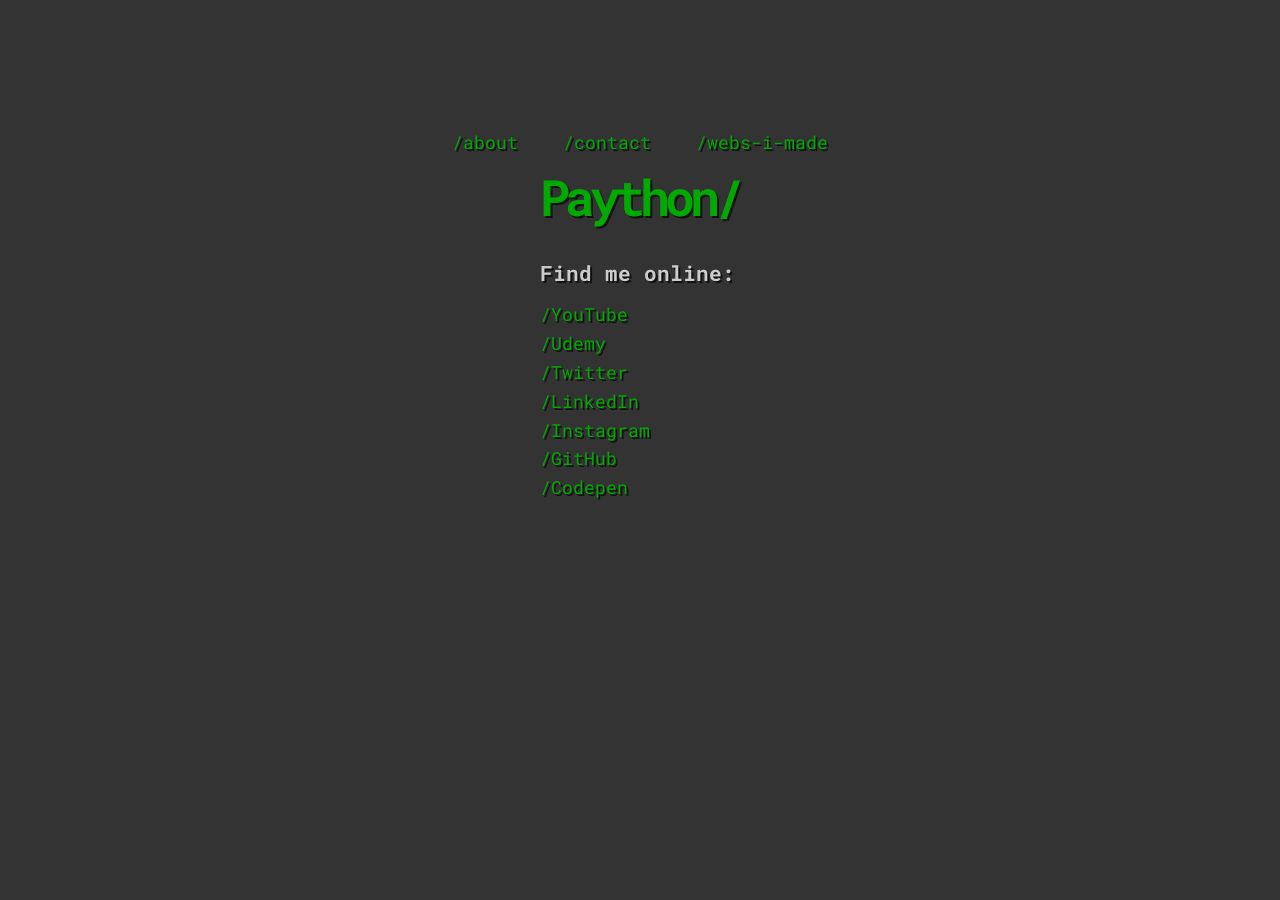
==== index.html @ 44225b53 "Add files via upload" ====
<!DOCTYPE html>
<html lang="en">

<head>
  <meta charset="UTF-8" />
  <meta http-equiv="X-UA-Compatible" content="IE=edge" />
  <meta name="viewport" content="width=device-width, initial-scale=1.0" />
  <link rel="stylesheet" href="css/style.css" />
  <title>Welcome</title>
  <link rel="shortcut icon" href="img/favicon.ico" type="image/x-icon">
</head>

<body>
  <div class="container">
    <nav>
      <ul>
        <li id="about">/about</li>
        <li id="contact">/contact</li>
        <a href="webs-i-made.html">/webs-i-made</a>
      </ul>
    </nav>

    <main>
      <h1><a href="index.html">Paython<span class="cursor">/</span></a></h1>
      <h3>Find me online:</h3>
      <ul>
        <li>
          <a href="https://www.youtube.com/channel/UC29ju8bIPH5as8OGnQzwJyA" target="_blank">/YouTube</a>
        </li>
        <li>
          <a href="https://www.udemy.com/user/brad-traversy/" target="_blank">/Udemy</a>
        </li>
        <li>
          <a href="https://twitter.com/traversymedia" target="_blank">/Twitter</a>
        </li>
        <li>
          <a href="https://www.linkedin.com/in/bradtraversy/" target="_blank">/LinkedIn</a>
        </li>
        <li>
          <a href="https://www.instagram.com/traversymedia/" target="_blank">/Instagram</a>
        </li>
        <li>
          <a href="https://github.com/bradtraversy" target="_blank">/GitHub</a>
        </li>
        <li>
          <a href="https://codepen.io/bradtraversy" target="_blank">/Codepen</a>
        </li>
      </ul>
    </main>
  </div>

  <div class="hidden">
    <div style="background: #111;  padding: 20px;" id="about-content">
      <h2>/about</h2>
      <p>My name is Nik and I have been programming since I was 11 years old.</p>
      <p>
        Some of the languages that I am fluent in include HTML, CSS,
        JavaScript, Batch, C++ and Python
      </p>
    </div>

    <div style=" background: #111;  padding: 20px;" id="contact-content">
      <h2>/contact</h2>
      <p>You can contact me at the email and discord below</p>
      <ul>
        <li>Discord: Death Wiki#2796</li>
        <li>Email: paython2796@gmail.com</li>
      </ul>
    </div>

  <script src="js/winbox.bundle.js"></script>
  <script src="js/main.js"></script>
</body>

</html>
---- css/style.css ----
@import url('https://fonts.googleapis.com/css2?family=Roboto+Mono:wght@300;400;700&display=swap');

* {
  box-sizing: border-box;
  padding: 0;
  margin: 0;
}

:root {
  --text-color: #00aa00;
}

body {
  font-family: 'Roboto Mono', sans-serif;
  background-color: #333;
  color: #ccc;
  font-size: 18px;
  line-height: 1.6;
}

h1 {
  color: var(--text-color);
  font-size: 50px;
  letter-spacing: -5px;
  margin-bottom: 20px;
}

h2 {
  color: var(--text-color);
}

h3 {
  margin-bottom: 10px;
  text-shadow: 2px 2px #111;
}

ul {
  list-style-type: none;
}

a {
  color: var(--text-color);
  text-decoration: none;
  text-shadow: 2px 2px #111;
}

p {
  margin: 20px 0;
}

nav {
  width: 70%;
  text-shadow: 2px 2px #111;
}


nav ul li:hover {
  -webkit-transition: all 0.5s ease;
	transition: all 0.5s ease;
  color:#00ff00;
	text-shadow: 2px 10px #111;
}

nav ul a:hover {
  -webkit-transition: all 0.5s ease;
	transition: all 0.5s ease;
  color:#00ff00;
  text-shadow: 2px 10px #111;
}

a:hover {
  -webkit-transition: all 0.5s ease;
	transition: all 0.5s ease;
  color:#00ff00;
  text-shadow: 2px 10px #111;
}

nav ul {
  display: flex;
  justify-content: space-around;
  align-items: center;
}

.ul2 {
  display: block;
  justify-content: space-around;
  align-items: center;
}

nav ul li {
  color: var(--text-color);
  cursor: pointer;
}

.active {
  color: #00aa00;
  color: #00ff00;
}

.container {
  max-width: 600px;
  margin: auto;
  height: 70vh;
  display: flex;
  flex-direction: column;
  justify-content: center;
  align-items: center;
}

.container2 {
  margin: auto;
  display: block;
  justify-content: center;
  align-items: center;
  flex-direction: column;
}

.wb-body {
  background: #111;
}

.wb-title {
  background-color: #00aa00;
}

.wb-min {
  background-color: #00aa00;
}

.wb-min:hover {
  background-color: #00ea00;
}

.wb-max {
  background-color: #00aa00;
}

.wb-max:hover {
  background-color: #00ea00;
}

.wb-full {
  background-color: #00aa00;
}

.wb-full:hover {
  background-color: #00ea00;
}

.wb-close {
  background-color: #00aa00;
}

.wb-close:hover {
  background-color: #c10000;
}

.hidden {
  display: none;
}

.cursor {
  font-weight: 700;
  animation: 1s blink step-end infinite;
}

@keyframes blink {
  from,
  to {
    color: transparent;
  }

  50% {
    color: var(--text-color);
  }
}
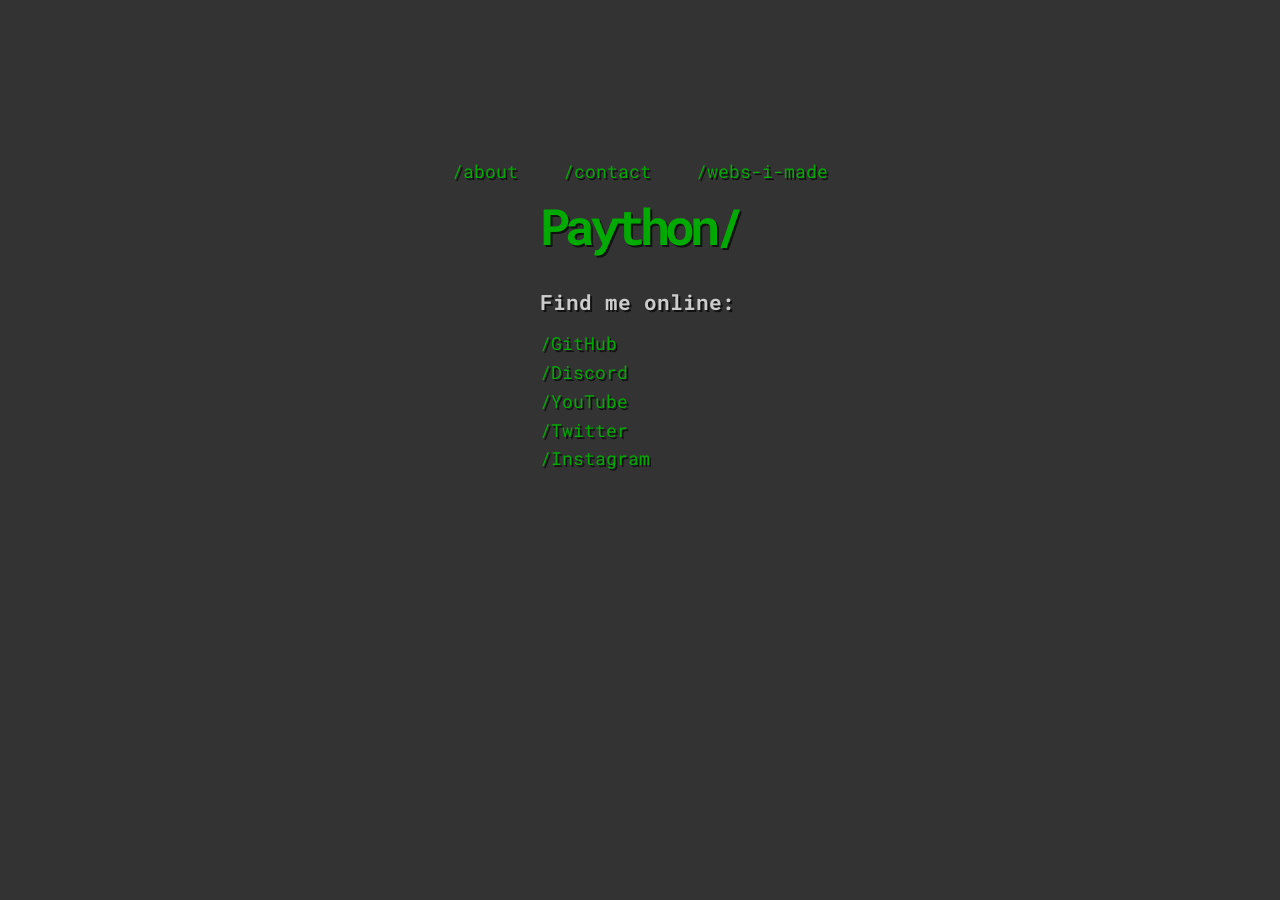
==== commit 651f9914: "Update index.html" ====
--- a/index.html
+++ b/index.html
@@ -16,34 +16,28 @@
       <ul>
         <li id="about">/about</li>
         <li id="contact">/contact</li>
-        <a href="webs-i-made.html">/webs-i-made</a>
+        <a href="webs-i-made">/webs-i-made</a>
       </ul>
     </nav>
 
     <main>
-      <h1><a href="index.html">Paython<span class="cursor">/</span></a></h1>
+      <h1><a href="https://myw0rld.github.io/paython/">Paython<span class="cursor">/</span></a></h1>
       <h3>Find me online:</h3>
       <ul>
         <li>
-          <a href="https://www.youtube.com/channel/UC29ju8bIPH5as8OGnQzwJyA" target="_blank">/YouTube</a>
+          <a href="https://github.com/MyW0rld" target="_blank">/GitHub</a>
         </li>
         <li>
-          <a href="https://www.udemy.com/user/brad-traversy/" target="_blank">/Udemy</a>
+          <a href="https://discord.gg/XU2r8ZCj79" target="_blank">/Discord</a>
         </li>
         <li>
-          <a href="https://twitter.com/traversymedia" target="_blank">/Twitter</a>
+          <a href="#" target="_blank">/YouTube</a>
         </li>
         <li>
-          <a href="https://www.linkedin.com/in/bradtraversy/" target="_blank">/LinkedIn</a>
+          <a href="#" target="_blank">/Twitter</a>
         </li>
         <li>
-          <a href="https://www.instagram.com/traversymedia/" target="_blank">/Instagram</a>
-        </li>
-        <li>
-          <a href="https://github.com/bradtraversy" target="_blank">/GitHub</a>
-        </li>
-        <li>
-          <a href="https://codepen.io/bradtraversy" target="_blank">/Codepen</a>
+          <a href="#" target="_blank">/Instagram</a>
         </li>
       </ul>
     </main>
@@ -71,5 +65,4 @@
   <script src="js/winbox.bundle.js"></script>
   <script src="js/main.js"></script>
 </body>
-
-</html>+</html>
--- a/css/style.css
+++ b/css/style.css
@@ -120,11 +120,9 @@
 }
 
 .wb-title {
-  background-color: #00aa00;
 }
 
 .wb-min {
-  background-color: #00aa00;
 }
 
 .wb-min:hover {
@@ -132,7 +130,6 @@
 }
 
 .wb-max {
-  background-color: #00aa00;
 }
 
 .wb-max:hover {
@@ -140,7 +137,6 @@
 }
 
 .wb-full {
-  background-color: #00aa00;
 }
 
 .wb-full:hover {
@@ -148,7 +144,6 @@
 }
 
 .wb-close {
-  background-color: #00aa00;
 }
 
 .wb-close:hover {
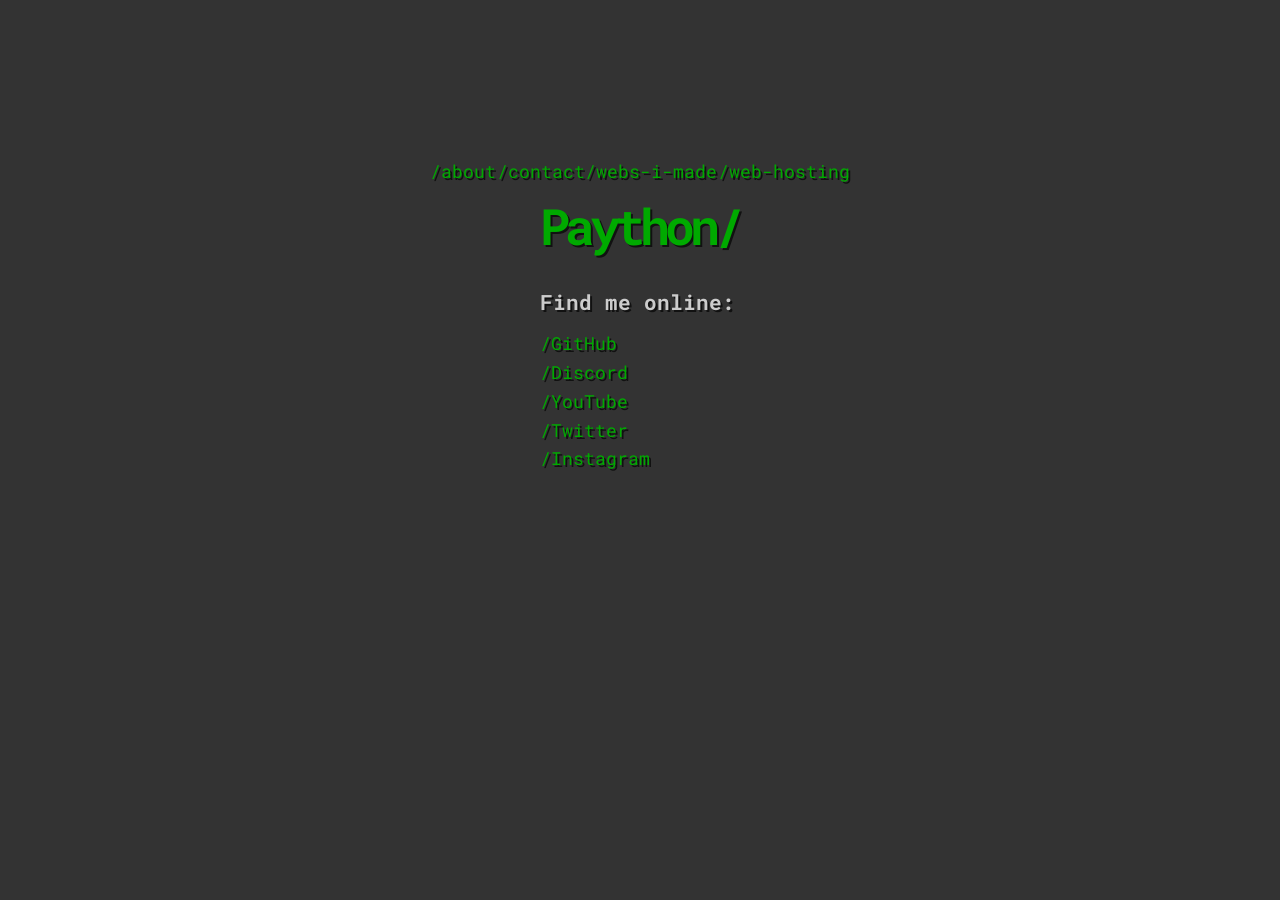
==== commit cad1fe14: "Update index.html" ====
--- a/index.html
+++ b/index.html
@@ -16,7 +16,8 @@
       <ul>
         <li id="about">/about</li>
         <li id="contact">/contact</li>
-        <a href="webs-i-made">/webs-i-made</a>
+        <a href="webs-i-made.html">/webs-i-made</a>
+        <li id="host">/web-hosting</li>
       </ul>
     </nav>
 
@@ -46,20 +47,29 @@
   <div class="hidden">
     <div style="background: #111;  padding: 20px;" id="about-content">
       <h2>/about</h2>
-      <p>My name is Nik and I have been programming since I was 11 years old.</p>
+      <p>My name is Nik and I have been programming since I was 11 years old (now I'm 15 years old (Summary 4 years of coding)).</p>
       <p>
         Some of the languages that I am fluent in include HTML, CSS,
-        JavaScript, Batch, C++ and Python
+        JavaScript, Batch, C++ and Python.
       </p>
     </div>
 
     <div style=" background: #111;  padding: 20px;" id="contact-content">
       <h2>/contact</h2>
-      <p>You can contact me at the email and discord below</p>
+      <p>You can contact me at the email and discord below.</p>
       <ul>
         <li>Discord: Death Wiki#2796</li>
         <li>Email: paython2796@gmail.com</li>
       </ul>
+    </div>
+    
+        <div style=" background: #111;  padding: 20px;" id="host-content">
+      <h2>/web-page-hosting</h2>
+      <p>I can Host your Web-Page for Free - with custom domain.</p>
+      <p>
+        All you should do is just DM me on any social media
+        and send me your Web-Page files (you will have to tell me the domain name you want).
+      </p>
     </div>
 
   <script src="js/winbox.bundle.js"></script>
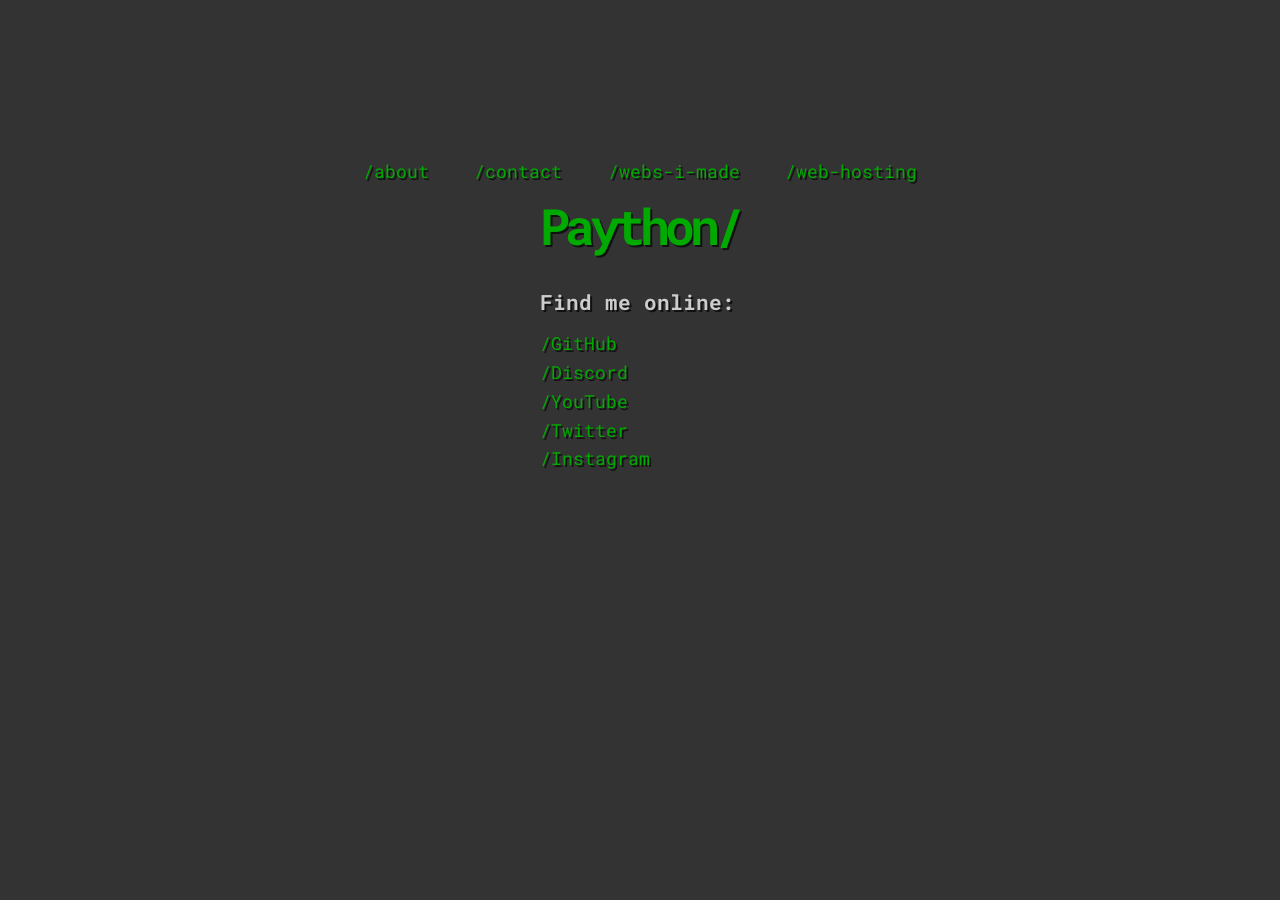
==== commit 121ea368: "Update index.html" ====
--- a/index.html
+++ b/index.html
@@ -16,7 +16,7 @@
       <ul>
         <li id="about">/about</li>
         <li id="contact">/contact</li>
-        <a href="webs-i-made.html">/webs-i-made</a>
+        <a href="webs-i-made">/webs-i-made</a>
         <li id="host">/web-hosting</li>
       </ul>
     </nav>
--- a/css/style.css
+++ b/css/style.css
@@ -49,7 +49,7 @@
 }
 
 nav {
-  width: 70%;
+  width: 100%;
   text-shadow: 2px 2px #111;
 }
 
@@ -93,7 +93,6 @@
 }
 
 .active {
-  color: #00aa00;
   color: #00ff00;
 }
 
@@ -108,11 +107,19 @@
 }
 
 .container2 {
-  margin: auto;
-  display: block;
-  justify-content: center;
-  align-items: center;
+  max-width: 600px;
+  margin: 0 auto auto auto;
+  height: 70vh;
+  display: flex;
   flex-direction: column;
+  align-items: center;
+  justify-content: bottom;
+}
+
+.back {
+  margin: 7.1% 0 1% 35%;
+  display: flex;
+  max-width: max-content;
 }
 
 .wb-body {
@@ -169,3 +176,165 @@
     color: var(--text-color);
   }
 }
+
+
+
+@media (max-width: 1000px){
+h1 {
+  color: var(--text-color);
+  font-size: 50px;
+  letter-spacing: -5px;
+  margin-bottom: 20px;
+}
+
+h3 {
+  margin-bottom: 10px;
+  font-size: 30px;
+}
+
+ul {
+  list-style-type: none;
+  font-size: 16px;
+}
+
+a {
+  color: var(--text-color);
+  text-decoration: none;
+  text-shadow: 2px 2px #111;
+}
+
+p {
+  margin: 20px 0;
+  font-size: 20px;
+}
+
+nav {
+  width: 100%;
+  text-shadow: 2px 2px #111;
+}
+
+
+nav ul li:hover {
+  -webkit-transition: all 0.5s ease;
+	transition: all 0.5s ease;
+  color:#00ff00;
+	text-shadow: 2px 10px #111;
+}
+
+nav ul a:hover {
+  -webkit-transition: all 0.5s ease;
+	transition: all 0.5s ease;
+  color:#00ff00;
+  text-shadow: 2px 10px #111;
+}
+
+a:hover {
+  -webkit-transition: all 0.5s ease;
+	transition: all 0.5s ease;
+  color:#00ff00;
+  text-shadow: 2px 10px #111;
+}
+
+nav ul {
+  display: flex;
+  justify-content: space-around;
+  align-items: center;
+}
+
+.ul2 {
+  display: block;
+  justify-content: space-around;
+  align-items: center;
+}
+
+nav ul li {
+  color: var(--text-color);
+  cursor: pointer;
+}
+
+.active {
+  color: #00ff00;
+}
+
+.container {
+  max-width: 600px;
+  margin: auto;
+  height: 70vh;
+  display: flex;
+  flex-direction: column;
+  justify-content: center;
+  align-items: center;
+}
+
+.container2 {
+  max-width: 600px;
+  margin: auto;
+  height: 70vh;
+  display: flex;
+  flex-direction: column;
+  align-items: center;
+  justify-content: bottom;
+}
+
+.back {
+  margin: 22.5% 0 1% 5%;
+  display: flex;
+  max-width: max-content;
+}
+
+.wb-body {
+  background: #111;
+}
+
+.wb-title {
+  font-size: 20px;
+}
+
+.wb-min {
+}
+
+.wb-min:hover {
+  background-color: #00ea00;
+}
+
+.wb-max {
+}
+
+.wb-max:hover {
+  background-color: #00ea00;
+}
+
+.wb-full {
+}
+
+.wb-full:hover {
+  background-color: #00ea00;
+}
+
+.wb-close {
+}
+
+.wb-close:hover {
+  background-color: #c10000;
+}
+
+.hidden {
+  display: none;
+}
+
+.cursor {
+  font-weight: 700;
+  animation: 1s blink step-end infinite;
+}
+
+@keyframes blink {
+  from,
+  to {
+    color: transparent;
+  }
+
+  50% {
+    color: var(--text-color);
+  }
+}
+}
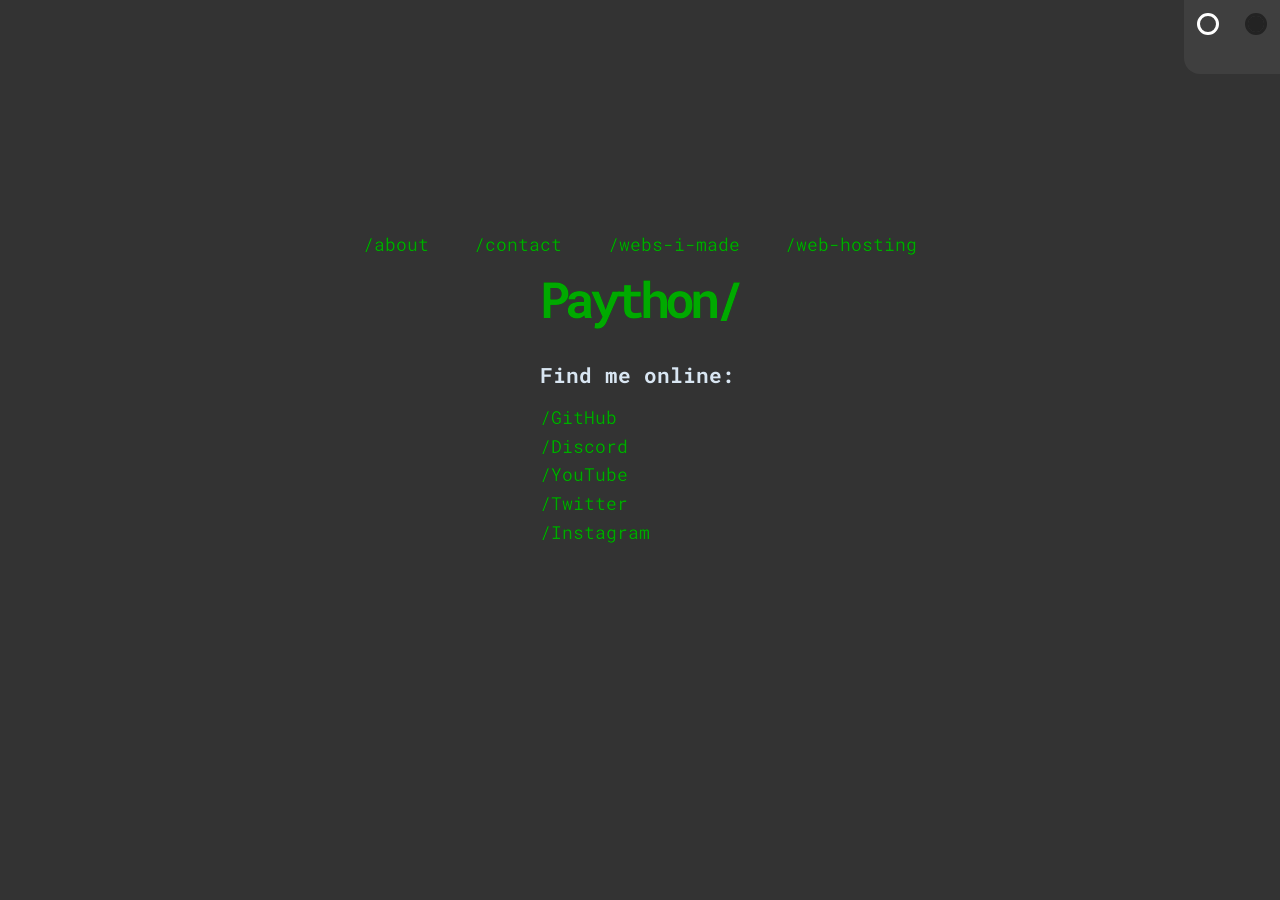
==== commit 129b3bd7: "Update index.html" ====
--- a/index.html
+++ b/index.html
@@ -11,6 +11,18 @@
 </head>
 
 <body>
+  <form class="color-picker" action="">
+    <fieldset>
+      <br><legend class="visually-hidden">Pick a color scheme</legend>
+      <label for="light" class="visually-hidden">Light</label>
+      <input type="radio" id="light" name="theme"></br>
+
+      <br><label for="dark" class="visually-hidden">Dark theme</label>
+      <input type="radio" id="dark" name="theme" checked></br>
+    </fieldset>
+  </form>
+
+
   <div class="container">
     <nav>
       <ul>
@@ -26,7 +38,7 @@
       <h3>Find me online:</h3>
       <ul>
         <li>
-          <a href="https://github.com/MyW0rld" target="_blank">/GitHub</a>
+          <a href="https://github.com/MyW0rld" target="_blank" class="card__title">/GitHub</a>
         </li>
         <li>
           <a href="https://discord.gg/XU2r8ZCj79" target="_blank">/Discord</a>
@@ -45,7 +57,7 @@
   </div>
 
   <div class="hidden">
-    <div style="background: #111;  padding: 20px;" id="about-content">
+    <div style="background: #111;  padding: 20px; color: #fff;" id="about-content">
       <h2>/about</h2>
       <p>My name is Nik and I have been programming since I was 11 years old (now I'm 15 years old (Summary 4 years of coding)).</p>
       <p>
@@ -54,7 +66,7 @@
       </p>
     </div>
 
-    <div style=" background: #111;  padding: 20px;" id="contact-content">
+    <div style=" background: #111;  padding: 20px; color: #fff;" id="contact-content">
       <h2>/contact</h2>
       <p>You can contact me at the email and discord below.</p>
       <ul>
@@ -63,7 +75,7 @@
       </ul>
     </div>
     
-        <div style=" background: #111;  padding: 20px;" id="host-content">
+        <div style=" background: #111;  padding: 20px; color: #fff;" id="host-content">
       <h2>/web-page-hosting</h2>
       <p>I can Host your Web-Page for Free - with custom domain.</p>
       <p>
--- a/css/style.css
+++ b/css/style.css
@@ -12,10 +12,97 @@
 
 body {
   font-family: 'Roboto Mono', sans-serif;
-  background-color: #333;
-  color: #ccc;
+  background: var(--clr-body-bg);
+  color: var(--clr-text);
   font-size: 18px;
   line-height: 1.6;
+  -webkit-transition: all 0.5s ease;
+	transition: all 0.5s ease;
+}
+
+.card {
+  padding: 1rem;
+  background-color: var(--clr-card-bg);
+  border-block-start: 0.5rem solid;
+  border-radius: 0.5rem;
+}
+
+.card > * {
+  margin: 0;
+}
+
+.card > *:not(:last-child) {
+  margin-bottom: 0.75rem;
+}
+
+.visually-hidden {
+  clip: rect(0 0 0 0);
+  clip-path: inset(50%);
+  height: 1px;
+  overflow: hidden;
+  position: absolute;
+  white-space: nowrap;
+  width: 1px;
+  -webkit-transition: all 0.5s ease;
+	transition: all 0.5s ease;
+}
+
+.color-picker > fieldset {
+  border: 0;
+  display: flex;
+  gap: 1rem;
+  width: fit-content;
+  background: var(--color-picker);
+  padding-top: 1rem;
+  border-radius: 0 0 0 1rem;
+  margin: 0 0 0 auto;
+  -webkit-transition: all 0.5s ease;
+	transition: all 0.5s ease;
+}
+
+.color-picker input[type="radio"] {
+  appearance: none;
+  width: 1rem;
+  height: 1rem;
+  outline: 3px solid var(--radio-color, currentColor);
+  outline-offset: 0;
+  border-radius: 50%;
+  -webkit-transition: all 0.5s ease;
+	transition: all 0.5s ease;
+}
+
+.color-picker input[type="radio"]:checked {
+  background-color: var(--radio-color);
+}
+
+.color-picker input[type="radio"]#light {
+  --radio-color: #ffffff;
+}
+
+.color-picker input[type="radio"]#dark {
+  --radio-color: #232323;
+}
+
+:root:has(#dark:checked) {  
+  --clr-body-bg: #333;
+  --clr-card-bg: hsl(209 50% 5%);
+  --clr-text: hsl(209 50% 90%);
+  --clr-heading: hsl(209 50% 80%);
+  --color-picker: #3f3f3f;
+  --shadow-color: #111111ab;
+  --link-color: #00aa00;
+  --active-link-color: #00ff00;
+}
+  
+:root:has(#light:checked) {
+  --clr-body-bg: hsl(0 0% 90%);
+  --clr-card-bg: #2e2e2e;
+  --clr-text: hsl(0 0% 15%);
+  --clr-heading: hsl(0 0% 25%);
+  --color-picker: hsl(209 50% 80%);
+  --shadow-color: #111111ab;
+  --link-color: #006100;
+  --active-link-color: #777777;
 }
 
 h1 {
@@ -31,7 +118,7 @@
 
 h3 {
   margin-bottom: 10px;
-  text-shadow: 2px 2px #111;
+  text-shadow: 0px 0px var(--shadow-color);
 }
 
 ul {
@@ -39,9 +126,9 @@
 }
 
 a {
-  color: var(--text-color);
+  color: var(--link-color);
   text-decoration: none;
-  text-shadow: 2px 2px #111;
+  text-shadow: 0px 0px var(--shadow-color);
 }
 
 p {
@@ -50,35 +137,37 @@
 
 nav {
   width: 100%;
-  text-shadow: 2px 2px #111;
+  color: var(--link-color);
+  text-shadow: 0px 0px var(--shadow-color);
 }
 
 
 nav ul li:hover {
   -webkit-transition: all 0.5s ease;
 	transition: all 0.5s ease;
-  color:#00ff00;
-	text-shadow: 2px 10px #111;
+  color: var(--active-link-color);
+	text-shadow: 10px 10px var(--shadow-color);
 }
 
 nav ul a:hover {
   -webkit-transition: all 0.5s ease;
 	transition: all 0.5s ease;
-  color:#00ff00;
-  text-shadow: 2px 10px #111;
+  color: var(--active-link-color);
+  text-shadow: 10px 10px var(--shadow-color);
 }
 
 a:hover {
   -webkit-transition: all 0.5s ease;
 	transition: all 0.5s ease;
-  color:#00ff00;
-  text-shadow: 2px 10px #111;
+  color: var(--active-link-color);
+  text-shadow: 10px 10px var(--shadow-color);
 }
 
 nav ul {
   display: flex;
   justify-content: space-around;
   align-items: center;
+  color: var(--link-color);
 }
 
 .ul2 {
@@ -88,12 +177,12 @@
 }
 
 nav ul li {
-  color: var(--text-color);
+  color: var(--link-color);
   cursor: pointer;
 }
 
 .active {
-  color: #00ff00;
+  color: var(--active-link-color);
 }
 
 .container {
@@ -116,6 +205,12 @@
   justify-content: bottom;
 }
 
+.cursor {
+  font-weight: 700;
+  animation: 1s blink step-end infinite;
+  color: var(--link-color);
+}
+
 .back {
   margin: 7.1% 0 1% 35%;
   display: flex;
@@ -126,44 +221,24 @@
   background: #111;
 }
 
-.wb-title {
-}
-
-.wb-min {
-}
-
 .wb-min:hover {
   background-color: #00ea00;
 }
 
-.wb-max {
-}
-
 .wb-max:hover {
   background-color: #00ea00;
 }
 
-.wb-full {
-}
-
 .wb-full:hover {
   background-color: #00ea00;
 }
 
-.wb-close {
-}
-
 .wb-close:hover {
   background-color: #c10000;
 }
 
 .hidden {
   display: none;
-}
-
-.cursor {
-  font-weight: 700;
-  animation: 1s blink step-end infinite;
 }
 
 @keyframes blink {
@@ -180,161 +255,148 @@
 
 
 @media (max-width: 1000px){
-h1 {
-  color: var(--text-color);
-  font-size: 50px;
-  letter-spacing: -5px;
-  margin-bottom: 20px;
-}
-
-h3 {
-  margin-bottom: 10px;
-  font-size: 30px;
-}
-
-ul {
-  list-style-type: none;
-  font-size: 16px;
-}
-
-a {
-  color: var(--text-color);
-  text-decoration: none;
-  text-shadow: 2px 2px #111;
-}
-
-p {
-  margin: 20px 0;
-  font-size: 20px;
-}
-
-nav {
-  width: 100%;
-  text-shadow: 2px 2px #111;
-}
-
-
-nav ul li:hover {
-  -webkit-transition: all 0.5s ease;
-	transition: all 0.5s ease;
-  color:#00ff00;
-	text-shadow: 2px 10px #111;
-}
-
-nav ul a:hover {
-  -webkit-transition: all 0.5s ease;
-	transition: all 0.5s ease;
-  color:#00ff00;
-  text-shadow: 2px 10px #111;
-}
-
-a:hover {
-  -webkit-transition: all 0.5s ease;
-	transition: all 0.5s ease;
-  color:#00ff00;
-  text-shadow: 2px 10px #111;
-}
-
-nav ul {
-  display: flex;
-  justify-content: space-around;
-  align-items: center;
-}
-
-.ul2 {
-  display: block;
-  justify-content: space-around;
-  align-items: center;
-}
-
-nav ul li {
-  color: var(--text-color);
-  cursor: pointer;
-}
-
-.active {
-  color: #00ff00;
-}
-
-.container {
-  max-width: 600px;
-  margin: auto;
-  height: 70vh;
-  display: flex;
-  flex-direction: column;
-  justify-content: center;
-  align-items: center;
-}
-
-.container2 {
-  max-width: 600px;
-  margin: auto;
-  height: 70vh;
-  display: flex;
-  flex-direction: column;
-  align-items: center;
-  justify-content: bottom;
-}
-
-.back {
-  margin: 22.5% 0 1% 5%;
-  display: flex;
-  max-width: max-content;
-}
-
-.wb-body {
-  background: #111;
-}
-
-.wb-title {
-  font-size: 20px;
-}
-
-.wb-min {
-}
-
-.wb-min:hover {
-  background-color: #00ea00;
-}
-
-.wb-max {
-}
-
-.wb-max:hover {
-  background-color: #00ea00;
-}
-
-.wb-full {
-}
-
-.wb-full:hover {
-  background-color: #00ea00;
-}
-
-.wb-close {
-}
-
-.wb-close:hover {
-  background-color: #c10000;
-}
-
-.hidden {
-  display: none;
-}
-
-.cursor {
-  font-weight: 700;
-  animation: 1s blink step-end infinite;
-}
-
-@keyframes blink {
-  from,
-  to {
-    color: transparent;
-  }
-
-  50% {
-    color: var(--text-color);
-  }
-}
-}
+  h1 {
+    color: var(--link-color);
+    font-size: 50px;
+    letter-spacing: -5px;
+    margin-bottom: 20px;
+  }
+
+  h3 {
+    margin-bottom: 10px;
+    font-size: 30px;
+  }
+
+  ul {
+    list-style-type: none;
+    font-size: 16px;
+  }
+
+  a {
+    color: var(--link-color);
+    text-decoration: none;
+    text-shadow: 0px 0px var(--shadow-color);
+  }
+
+  p {
+    margin: 20px 0;
+    font-size: 20px;
+  }
+
+  nav {
+    width: 100%;
+    text-shadow: 0px 0px var(--shadow-color);
+  }
+
+  nav ul li:hover {
+    -webkit-transition: all 0.5s ease;
+  	transition: all 0.5s ease;
+    color:#00ff00;
+  	text-shadow: 10px 10px var(--shadow-color);
+  }
+
+  nav ul a:hover {
+    -webkit-transition: all 0.5s ease;
+  	transition: all 0.5s ease;
+    color:#00ff00;
+    text-shadow: 10px 10px var(--shadow-color);
+  }
+
+  a:hover {
+    -webkit-transition: all 0.5s ease;
+  	transition: all 0.5s ease;
+    color:#00ff00;
+    text-shadow: 10px 10px var(--shadow-color);
+  }
+
+  nav ul {
+    display: flex;
+    justify-content: space-around;
+    align-items: center;
+  }
+
+  .ul2 {
+    display: block;
+    justify-content: space-around;
+    align-items: center;
+  }
+
+  nav ul li {
+    color: var(--link-color);
+   cursor: pointer;
+  }
+
+  .active {
+    color: var(--active-link-color);
+  }
+
+  .container {
+    max-width: 600px;
+    margin: auto;
+    height: 70vh;
+    display: flex;
+    flex-direction: column;
+    justify-content: center;
+    align-items: center;
+  }
+
+  .container2 {
+    max-width: 600px;
+    margin: auto;
+    height: 70vh;
+    display: flex;
+    flex-direction: column;
+    align-items: center;
+    justify-content: bottom;
+  }
+
+  .back {
+    margin: 22.5% 0 1% 5%;
+    display: flex;
+    max-width: max-content;
+  }
+
+  .wb-body {
+    background: #111;
+  }
+
+  .wb-title {
+    font-size: 20px;
+  }
+
+  .wb-min:hover {
+    background-color: #00ea00;
+  }
+
+  .wb-max:hover {
+    background-color: #00ea00;
+  }
+
+  .wb-full:hover {
+    background-color: #00ea00;
+  }
+
+  .wb-close:hover {
+    background-color: #c10000;
+  }
+
+  .hidden {
+    display: none;
+  }
+
+  .cursor {
+   font-weight: 700;
+    animation: 1s blink step-end infinite;
+  }
+
+  @keyframes blink {
+    from,
+    to {
+      color: transparent;
+    }
+
+    50% {
+      color: var(--text-color);
+    }
+  }
+}
